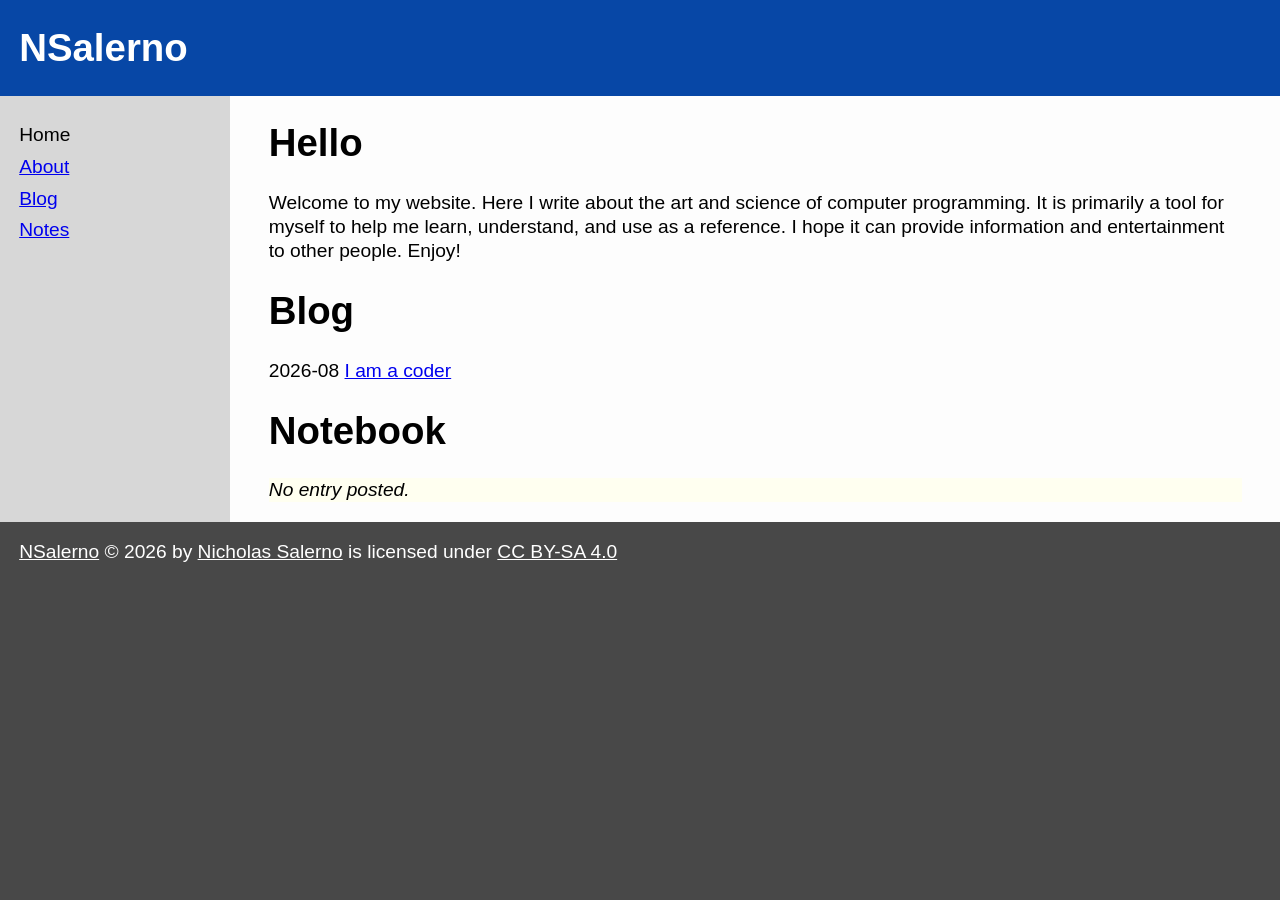
==== index.html @ 875f5f15 "Created website." ====
<!DOCTYPE html>
<html lang="en">

<head>
<link rel="stylesheet" href="normalize.css">
<link rel="stylesheet" href="site.css">
<meta charset="utf-8">
<meta name="viewport" content="width=device-width, initial-scale=1.0">
<title>NSalerno</title>
</head>

<body>

<header>
<h1>NSalerno</h1>
</header>

<nav>
<ul>
<li>Home</li>
<li><a href="./about/index.html">About</a></li>
<li><a href="./blog/index.html">Blog</a></li>
<li><a href="./notes/index.html">Notes</a></li>
</ul>
</nav>

<main>

<section>
<h1>Hello</h1>
<p>Welcome to my website. Here I write about the art and science of computer programming. It is primarily a tool for myself to help me learn, understand, and use as a reference. I hope it can provide information and entertainment to other people. Enjoy!</p>
</section>

<section>
<h1>Blog</h1>
<p>2026-08 <a href="./blog/i-am-a-coder.html">I am a coder</a></p>
</section>

<section>
<h1>Notebook</h1>
<p class="notice">No entry posted.</p>
</section>

</main>

<footer>
<p><a href="https://nsalerno.github.io">NSalerno</a> © 2026 by <a href="https://nsalerno.github.io/about/me.html">Nicholas Salerno</a> is licensed under <a href="https://creativecommons.org/licenses/by-sa/4.0/">CC BY-SA 4.0</a></p>
</footer>

</body>

</html>
---- site.css ----
body {
    background-color: #484848;
    display: grid;
    font-family: Arial, Helvetica, sans-serif;
    font-size: 1.2rem;
    grid-template-areas: "header header" "nav main" "footer footer";
    grid-template-columns: 12em auto;
}

h1 {
    font-size: 2.4rem;
}

h2 {
    font-size: 1.6rem;
}

h3 {
    font-size: 1.2rem;
}

header {
    background-color: #0747A6;
    color: #FFFFFF;
    grid-area: header;
    padding-left: 1em;
    padding-right: 2em;
}

nav {
    background-color: #D7D7D7;
    grid-area: nav;
    padding: 1em 1em 0em 0em;
}

nav ul {
    list-style-type: none;
    margin: 0;
    padding: 0 0 0 1em;
}

nav li {
    margin: 0.5em 0;
}

main {
    background-color: #FDFDFD;
    grid-area: main;
    padding-left: 2em;
    padding-right: 2em;
}

main p {
    line-height: 1.25;
}

main code {
    background-color: #EEEEEE;
    display: table;
    min-width: 100%;
}

footer {
    color: #FFFFFF;
    grid-area: footer;
    padding-left: 1em;
    padding-right: 2em;
}

footer a {
    color: #FFFFFF;
}

.emphasis {
    font-weight: bold;
}

.notice {
    background-color: #FFFFF0;
    font-style: italic;
}

.soft-emphasis {
    font-style: italic;
}
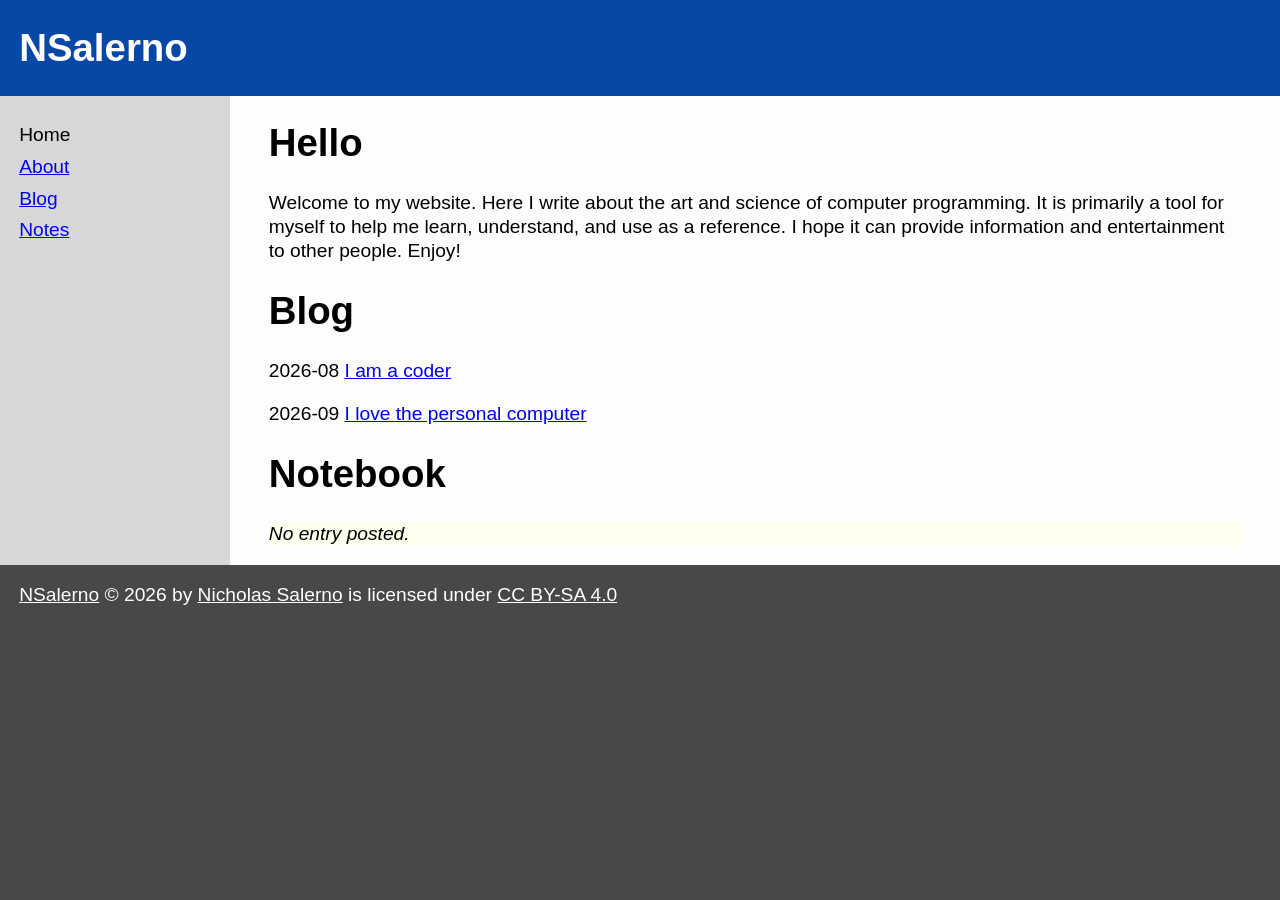
==== commit e395c283: "Blog post 2026-09." ====
--- a/index.html
+++ b/index.html
@@ -34,6 +34,7 @@
 <section>
 <h1>Blog</h1>
 <p>2026-08 <a href="./blog/i-am-a-coder.html">I am a coder</a></p>
+<p>2026-09 <a href="./blog/i-love-the-personal-computer.html">I love the personal computer</a></p>
 </section>
 
 <section>
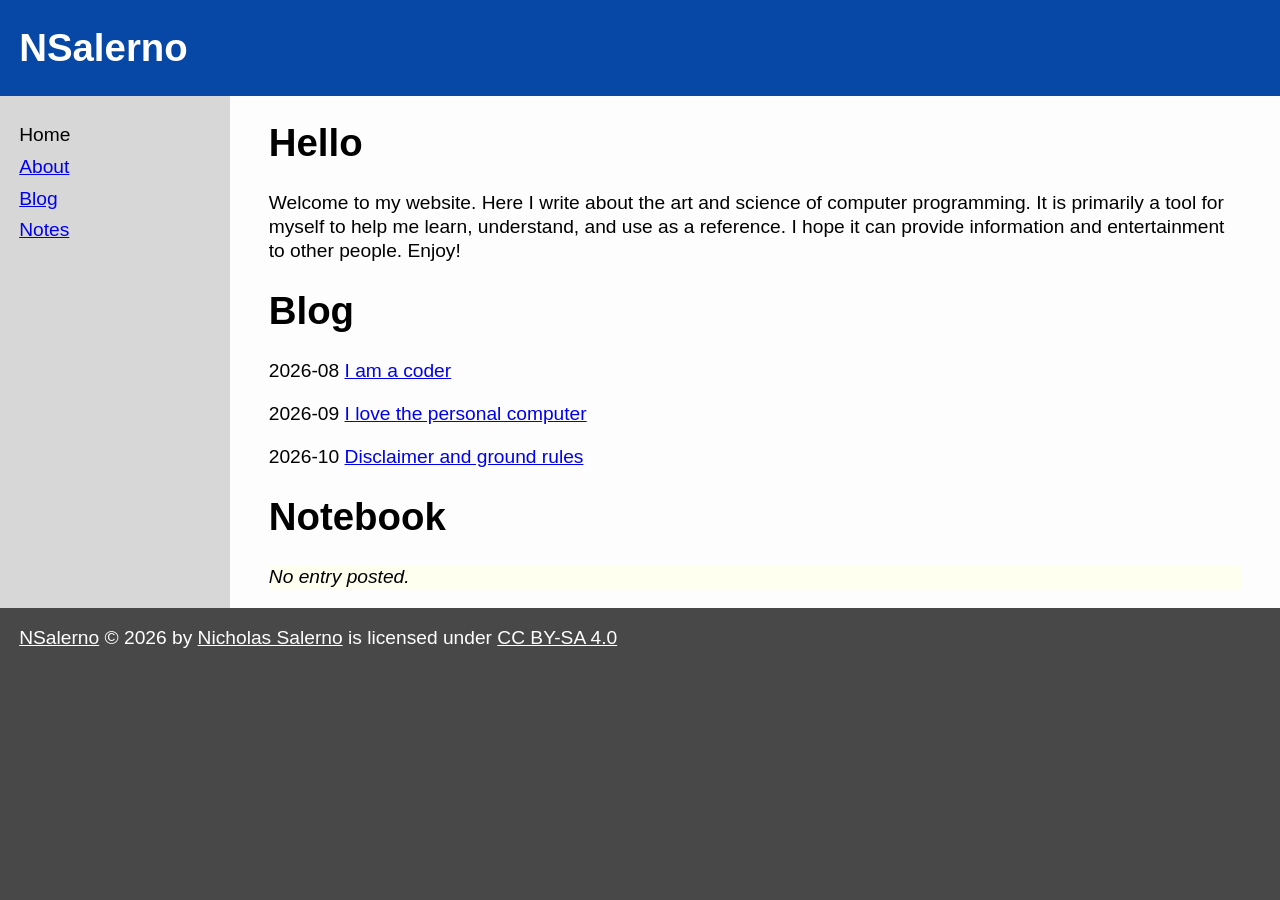
==== commit fbf5f2c9: "Blog post 2026-10." ====
--- a/index.html
+++ b/index.html
@@ -35,6 +35,7 @@
 <h1>Blog</h1>
 <p>2026-08 <a href="./blog/i-am-a-coder.html">I am a coder</a></p>
 <p>2026-09 <a href="./blog/i-love-the-personal-computer.html">I love the personal computer</a></p>
+<p>2026-10 <a href="./blog/disclaimer-and-ground-rules.html">Disclaimer and ground rules</a></p>
 </section>
 
 <section>
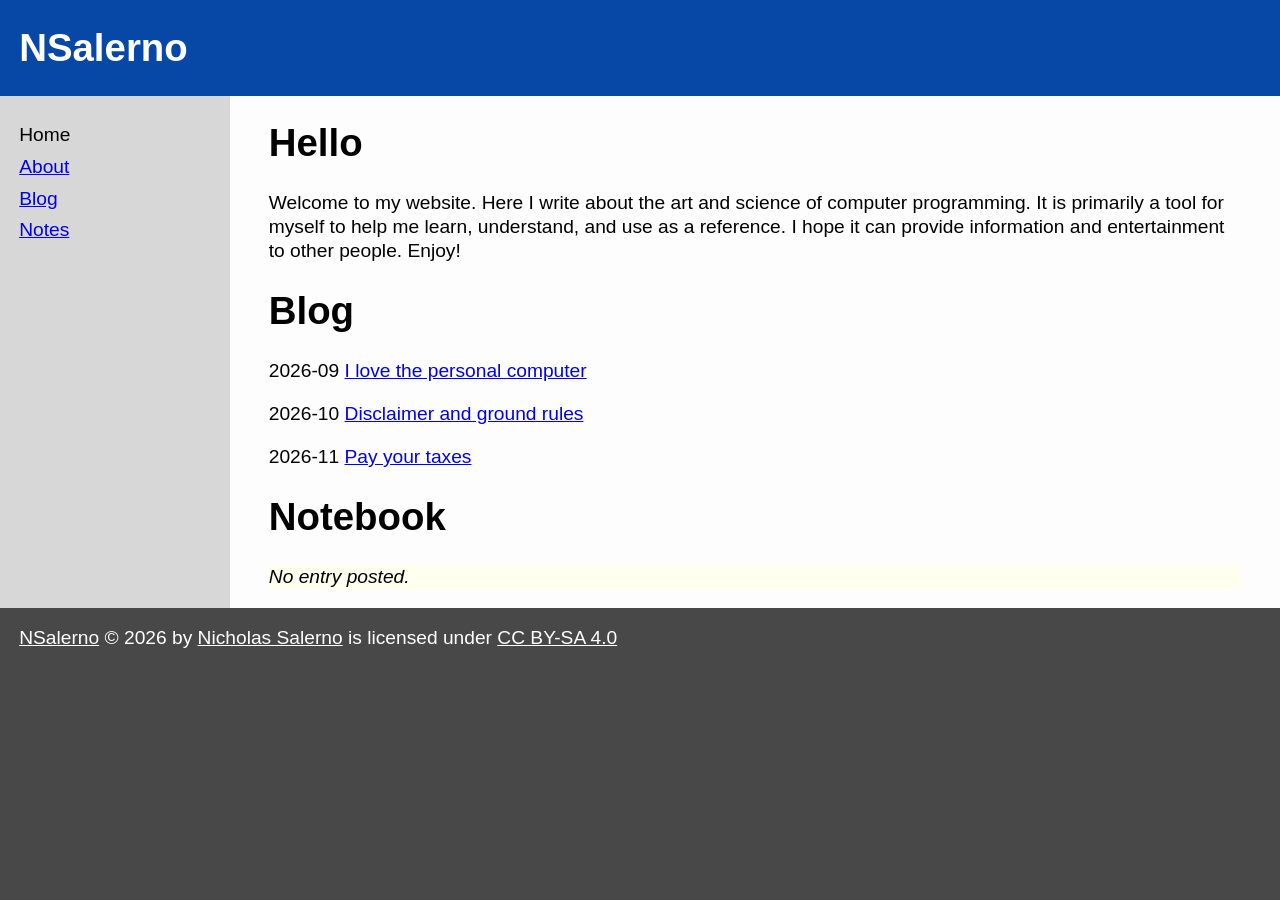
==== commit 04c79d25: "Blog post 2026-11." ====
--- a/index.html
+++ b/index.html
@@ -33,9 +33,9 @@
 
 <section>
 <h1>Blog</h1>
-<p>2026-08 <a href="./blog/i-am-a-coder.html">I am a coder</a></p>
 <p>2026-09 <a href="./blog/i-love-the-personal-computer.html">I love the personal computer</a></p>
 <p>2026-10 <a href="./blog/disclaimer-and-ground-rules.html">Disclaimer and ground rules</a></p>
+<p>2026-11 <a href="./blog/pay-your-taxes.html">Pay your taxes</a></p>
 </section>
 
 <section>
--- a/site.css
+++ b/site.css
@@ -71,6 +71,16 @@
     color: #FFFFFF;
 }
 
+.added-text {
+    color: #0000FF;
+}
+
+.data-type {
+    background-color: #EEEEEE;
+    font-family: 'Courier New', Courier, 'Lucida Console', Monaco, monospace;
+    font-weight: bold;
+}
+
 .emphasis {
     font-weight: bold;
 }
@@ -80,6 +90,11 @@
     font-style: italic;
 }
 
+.removed-text {
+    color: #FF0000;
+    text-decoration: line-through;
+}
+
 .soft-emphasis {
     font-style: italic;
 }
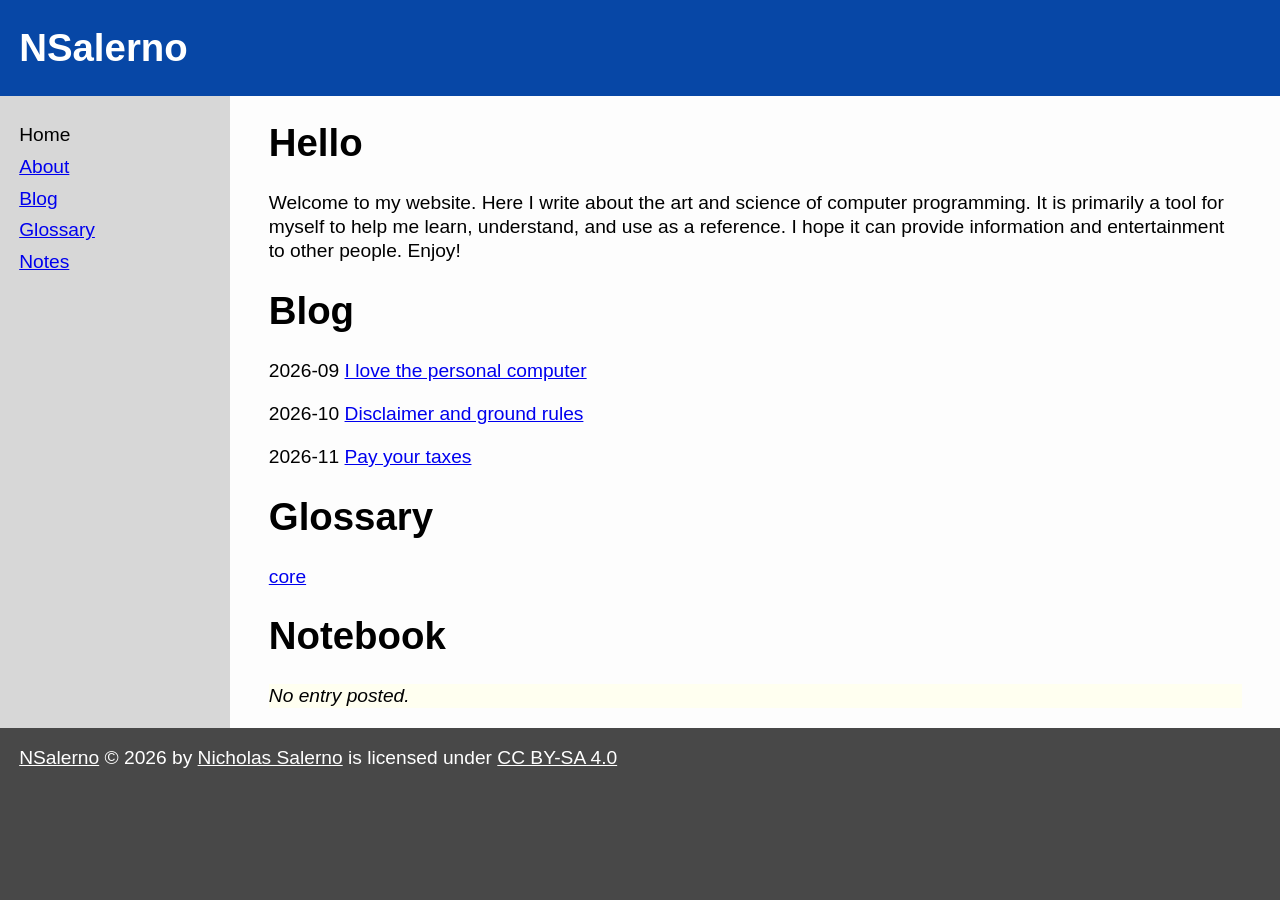
==== commit 5aecfba5: "Glossary section." ====
--- a/index.html
+++ b/index.html
@@ -20,6 +20,7 @@
 <li>Home</li>
 <li><a href="./about/index.html">About</a></li>
 <li><a href="./blog/index.html">Blog</a></li>
+<li><a href="./glossary/index.html">Glossary</a></li>
 <li><a href="./notes/index.html">Notes</a></li>
 </ul>
 </nav>
@@ -39,6 +40,11 @@
 </section>
 
 <section>
+<h1>Glossary</h1>
+<p><a href="./glossary/core.html">core</a></p>
+</section>
+
+<section>
 <h1>Notebook</h1>
 <p class="notice">No entry posted.</p>
 </section>
--- a/site.css
+++ b/site.css
@@ -60,6 +60,12 @@
     min-width: 100%;
 }
 
+main pre {
+    white-space: pre-wrap;
+    word-wrap: break-word;
+    overflow-wrap: break-word;
+}
+
 footer {
     color: #FFFFFF;
     grid-area: footer;
@@ -98,3 +104,19 @@
 .soft-emphasis {
     font-style: italic;
 }
+
+/* Single column for smartphone and tablets */
+@media (max-width: 768px) {
+    body {
+        grid-auto-flow: row !important;
+        grid-template-areas: none !important;
+        grid-template-columns: 1fr !important;
+    }
+
+    body > * {
+        grid-area: auto !important;
+        grid-column: 1 / -1 !important;
+        grid-row: auto !important;
+        width: 100% !important;
+    }
+}
